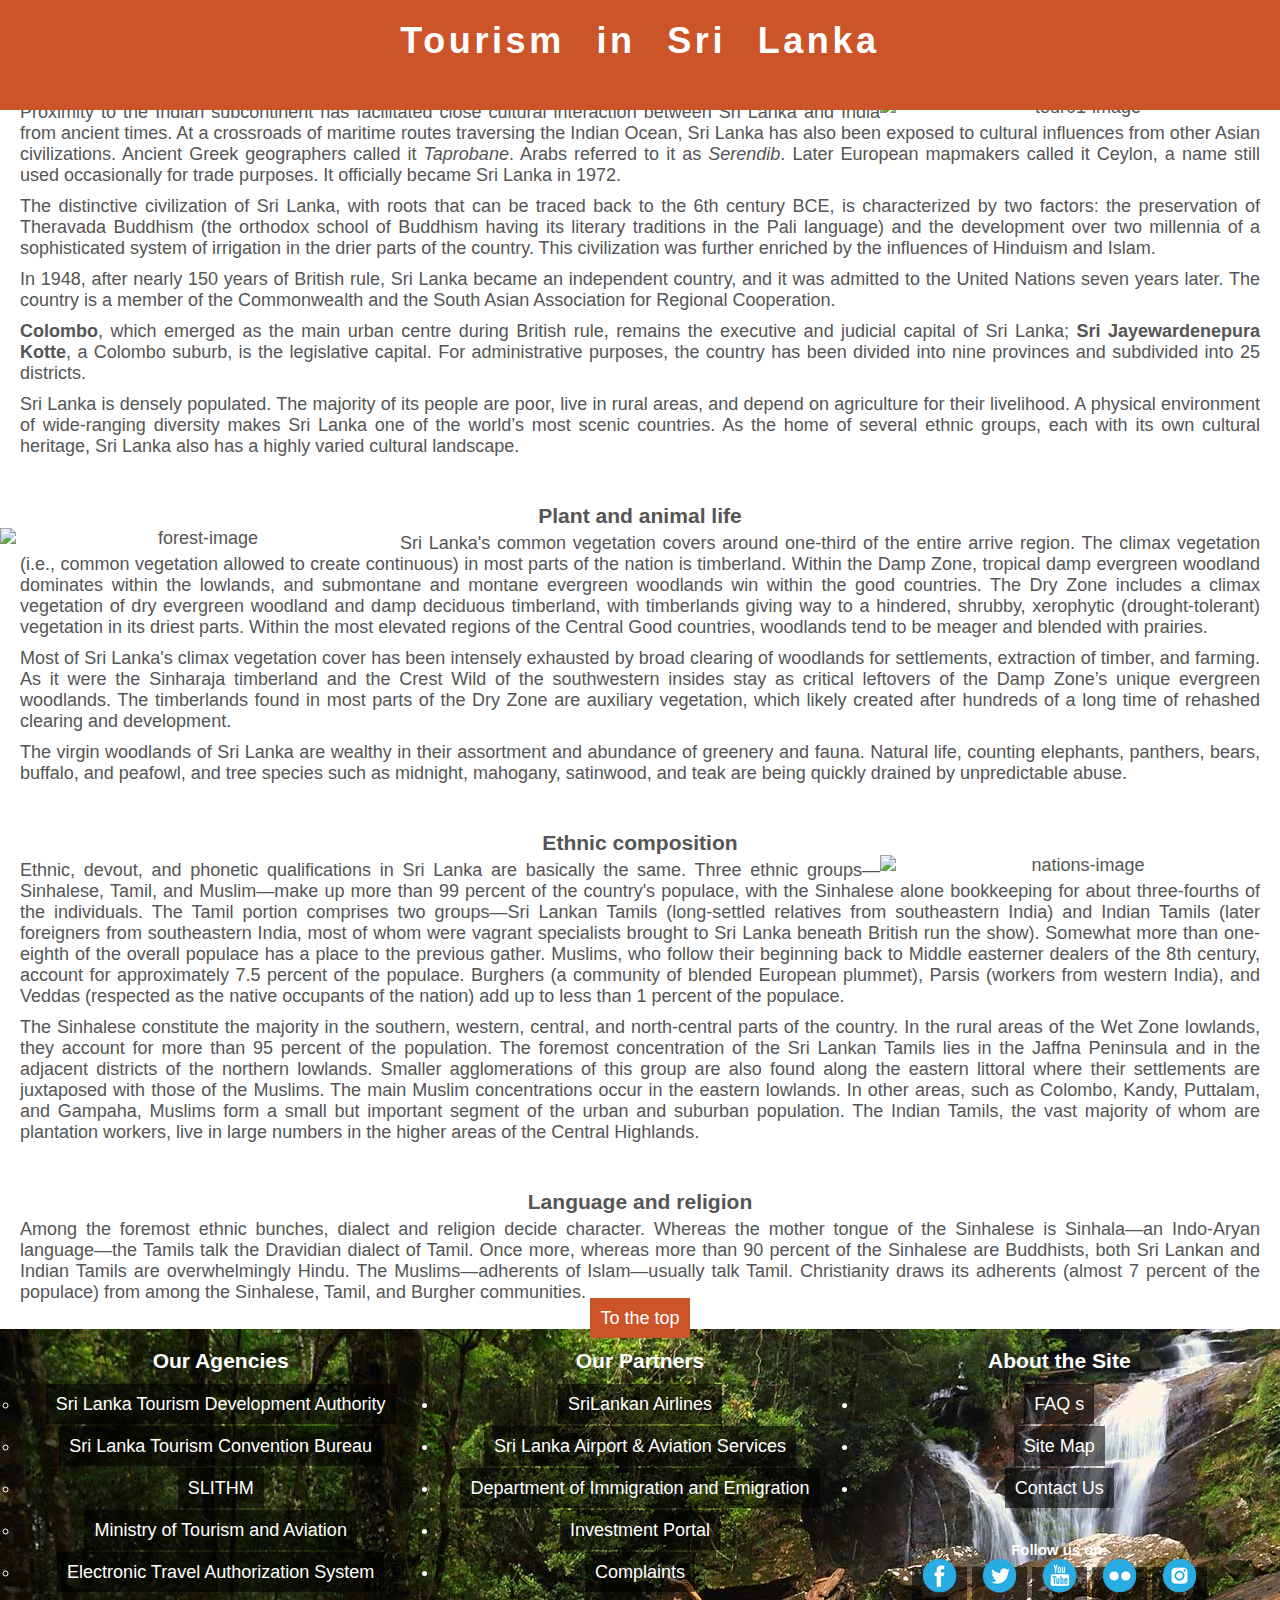
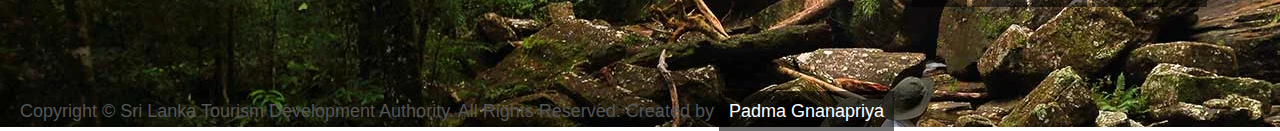
==== about.html @ 74c0e7a9 "Add footers" ====
<!DOCTYPE html>
<html>
    <head>
        <title>My website</title>
        <link rel="stylesheet" type="text/css" href="style.css">
    </head>
    <body>
        <header id="main-header">
            <div class="container">
                <h1>Tourism in Sri Lanka</h1>
            </div>
        </header>

        <nav id="navibar">
            <a href="index.html">home</a>
            <a href="about.html">About</a>
            <a href="history.html">History</a>
            <a href="Where-to-go.html">Where to go</a>
            <a href="map.html">Map</a>
            <a href="contact.html">Contact</a>
        </nav>
        
        <div class="box-2">
            <h3>Sri Lanka</h3>
            <hr>
            <p><b>Sri Lanka</b>, formerly <i>Ceylon</i>, island country lying in the Indian Ocean and separated from 
                peninsular India by the Palk Strait. It is located between latitudes 5°55′ and 9°51′ N and longitudes 
                79°41′ and 81°53′ E and has a maximum length of 268 miles (432 km) and a maximum width of 139 miles (224 km).
            </p>
            <img width="400px" src="g14.webp" alt="tour01-image" style="float: right">
            <p>
                Proximity to the Indian subcontinent has facilitated close cultural interaction between 
                Sri Lanka and India from ancient times. At a crossroads of maritime routes traversing the 
                Indian Ocean, Sri Lanka has also been exposed to cultural influences from other Asian 
                civilizations. Ancient Greek geographers called it <i>Taprobane</i>. Arabs referred to it as 
                <i>Serendib</i>. Later European mapmakers called it Ceylon, a name still used occasionally for 
                trade purposes. It officially became Sri Lanka in 1972.
            </p>
            <p>
                The distinctive civilization of Sri Lanka, with roots that can be traced back to the 6th 
                century BCE, is characterized by two factors: the preservation of Theravada Buddhism 
                (the orthodox school of Buddhism having its literary traditions in the Pali language) and 
                the development over two millennia of a sophisticated system of irrigation in the drier 
                parts of the country. This civilization was further enriched by the influences of Hinduism 
                and Islam.
            </p>
            <p>
                In 1948, after nearly 150 years of British rule, Sri Lanka became an independent country, 
                and it was admitted to the United Nations seven years later. The country is a member of the 
                Commonwealth and the South Asian Association for Regional Cooperation.
            </p>
            <p>
                <b>Colombo</b>, which emerged as the main urban centre during British rule, remains the executive 
                and judicial capital of Sri Lanka; <b>Sri Jayewardenepura Kotte</b>, a Colombo suburb, is the 
                legislative capital. For administrative purposes, the country has been divided into nine 
                provinces and subdivided into 25 districts.
            </p>
            <p>
                Sri Lanka is densely populated. The majority of its people are poor, live in rural areas, and 
                depend on agriculture for their livelihood. A physical environment of wide-ranging diversity 
                makes Sri Lanka one of the world’s most scenic countries. As the home of several ethnic groups, 
                each with its own cultural heritage, Sri Lanka also has a highly varied cultural landscape.
            </p>
            <br/>
            <br/>
            <h3>Plant and animal life</h3>
            <hr>
            <img id="forest" width="400px" src="forest.webp" alt="forest-image" style="float: left">
            <p>            
                Sri Lanka&#39;s common vegetation covers around one-third of the entire arrive region. The climax 
                vegetation (i.e., common vegetation allowed to create continuous) in most parts of the nation 
                is timberland. Within the Damp Zone, tropical damp evergreen woodland dominates within the lowlands, 
                and submontane and montane evergreen woodlands win within the good countries. The Dry Zone includes 
                a climax vegetation of dry evergreen woodland and damp deciduous timberland, with timberlands giving 
                way to a hindered, shrubby, xerophytic (drought-tolerant) vegetation in its driest parts. Within 
                the most elevated regions of the Central Good countries, woodlands tend to be meager and blended 
                with prairies.
            </p>
            <p>
                Most of Sri Lanka&#39;s climax vegetation cover has been intensely exhausted by broad clearing of 
                woodlands for settlements, extraction of timber, and farming. As it were the Sinharaja timberland 
                and the Crest Wild of the southwestern insides stay as critical leftovers of the Damp Zone’s 
                unique evergreen woodlands. The timberlands found in most parts of the Dry Zone are auxiliary 
                vegetation, which likely created after hundreds of a long time of rehashed clearing and development.
            </p>
            <p>
                The virgin woodlands of Sri Lanka are wealthy in their assortment and abundance of greenery and 
                fauna. Natural life, counting elephants, panthers, bears, buffalo, and peafowl, and tree species 
                such as midnight, mahogany, satinwood, and teak are being quickly drained by unpredictable abuse.
            </p>
            <br/>
            <br/>
            <h3>Ethnic composition</h3>
            <hr><img width="400px" src="nations.webp" alt="nations-image" style="float: right">

            <p>            
                Ethnic, devout, and phonetic qualifications in Sri Lanka are basically the same. Three ethnic 
                groups—Sinhalese, Tamil, and Muslim—make up more than 99 percent of the country&#39;s populace, with the 
                Sinhalese alone bookkeeping for about three-fourths of the individuals. The Tamil portion comprises 
                two groups—Sri Lankan Tamils (long-settled relatives from southeastern India) and Indian Tamils (later 
                foreigners from southeastern India, most of whom were vagrant specialists brought to Sri Lanka beneath 
                British run the show). Somewhat more than one-eighth of the overall populace has a place to the previous 
                gather. Muslims, who follow their beginning back to Middle easterner dealers of the 8th century, 
                account for approximately 7.5 percent of the populace. Burghers (a community of blended European 
                plummet), Parsis (workers from western India), and Veddas (respected as the native occupants of the 
                nation) add up to less than 1 percent of the populace.
            </p>
            <p>
                The Sinhalese constitute the majority in the southern, western, central, and north-central parts of 
                the country. In the rural areas of the Wet Zone lowlands, they account for more than 95 percent of 
                the population. The foremost concentration of the Sri Lankan Tamils lies in the Jaffna Peninsula and 
                in the adjacent districts of the northern lowlands. Smaller agglomerations of this group are also 
                found along the eastern littoral where their settlements are juxtaposed with those of the Muslims. 
                The main Muslim concentrations occur in the eastern lowlands. In other areas, such as Colombo, Kandy, 
                Puttalam, and Gampaha, Muslims form a small but important segment of the urban and suburban population. 
                The Indian Tamils, the vast majority of whom are plantation workers, live in large numbers in the higher 
                areas of the Central Highlands.
            </p>
            <br/>
            <br/>
            <h3>Language and religion</h3>
            <hr>
            <p>
                Among the foremost ethnic bunches, dialect and religion decide character. Whereas the mother tongue of the 
                Sinhalese is Sinhala—an Indo-Aryan language—the Tamils talk the Dravidian dialect of Tamil. Once more, 
                whereas more than 90 percent of the Sinhalese are Buddhists, both Sri Lankan and Indian Tamils are 
                overwhelmingly Hindu. The Muslims—adherents of Islam—usually talk Tamil. Christianity draws its adherents 
                (almost 7 percent of the populace) from among the Sinhalese, Tamil, and Burgher communities.
            </p>
            
        </div>
        <a href="about.html" class="box-3"><i></i>To the top</a>
     
        <footer>
            <article>
                <div>
                <ul>
                <h3>Our Agencies</h3><br/>
                <ul>
                    <li><a href="http://www.sltda.gov.lk/" target="_blank"> Sri Lanka Tourism Development Authority</a></li><br/>
                    <li><a href="http://www.visitsrilanka.net/" target="_blank"> Sri Lanka Tourism Convention Bureau</a></li><br/>
                    <li><a href="http://www.slithm.edu.lk/" target="_blank"> SLITHM</a></li><br/>
                    <li><a href="http://www.tourismmin.gov.lk/" target="_blank"> Ministry of Tourism and Aviation</a></li><br/>
                    <li><a href="http://eta.gov.lk/slvisa/" target="_blank">Electronic Travel Authorization System</a></li></ul><br/><br/>
                </ul></div><br/><div>
                    <h3>Our Partners</h3><br/>
                    <ul>
                    <li><a href="https://www.srilankan.com/" target="_blank">SriLankan Airlines</a></li><br/>
                    <li><a href="http://www.airport.lk/" target="_blank"> Sri Lanka Airport &amp; Aviation Services</a></li><br/>
                    <li><a href="http://www.immigration.gov.lk/" target="_blank"> Department of Immigration and Emigration</a></li><br/>
                    <li><b><a href="http://www.sltda.gov.lk/index.html" target="_blank">Investment Portal</a></b></li><br/>
                    <li><b><a href="https://complaints.sltda.gov.lk/" target="_blank">Complaints</a></b></li><br/><br/>
                </ul></div><br/>
                    <h3>About the Site</h3><br/>
                    <ul>
                    <li><a href="#" target="_blank">FAQ s</a></li><br/>
                    <li><a href="#" target="_blank">Site Map</a></li><br/>
                    <li><a href="contact.html" target="_blank">Contact Us</a></li><br/>
                </ul><br/>
                    <h5>Follow us on:</h5>
                    <div>
                    <ul>
                    <a target="_blank" href="https://www.facebook.com/tourismsrilanka.gov.lk"><img alt="facebook" src="images/facebook.png"></a>
                    <a target="_blank" href="https://twitter.com/tourismlk"><img alt="twitter" src="images/twitter.png"></a>
                    <a target="_blank" href="http://www.youtube.com/user/srilankatravelvideo?feature=mhee"><img alt="youtube" src="images/youtube.png"></a>
                    <a target="_blank" href="http://www.flickr.com/photos/88388809@N04/"><img alt="flickr" src="images/flickr.png"></a>
                    <a target="_blank" href="https://www.instagram.com/destination_srilanka/"><img alt="instagram" src="images/instagram.png"></a>
                </ul></div>
            </article>
            <p>Copyright © Sri Lanka Tourism Development Authority. All Rights Reserved.  Created by <a target="_blank" href="https://www.linkedin.com/in/padma-gnanapriya-16b515180">Padma Gnanapriya</a></p>
        </footer>   
    </body>
</html>
---- style.css ----
*{
    margin:0;
    padding:0;
    border:0;
    box-sizing: border-box;
}

body{
    background-color: white;
    color: #555555;
    font-family: Arial, Helvetica, sans-serif;
    font-size: 18px;
    font-weight: normal;
    text-align: center;
}

a{
    text-decoration:none;
    color:white;
    background-color: rgb(204, 84, 41);
    padding: 10px;
}


a:hover{
    color: yellow;
    transform: scale(1.2);
}

p{
    text-align: justify;
    padding: 5px 20px;
}

header nav ul li:hover{
    transform: scale(1.2);
    transition-delay: 0.1s;
}

header{   
    background-color: rgb(204, 84, 41);
    color:white;
    width: 100%;
    height: 110px;
    padding-top: 20px;
    padding-bottom: 30px;
    overflow: hidden;
    position: fixed;

    z-index: 200;
}

header div{
    letter-spacing: 0.2em;
    word-spacing: 1em;
    padding-bottom:15px;
}

header nav ul li{
    float:left;
    padding-left: 2em;
    text-justify: auto;
    list-style: none;
}

.text-box{
    position: absolute;
    top: 200px;
    color: white;
    background-color: rgba(0, 0, 0, 0.356);
    font-size: 10vw;
}

.container{
    position: relative;
}

.text-area img{
    padding: 15px;
}



/*-----Amazing background-----*/
.parallax{
    background-size: cover;
}

.parallax-inner{
    padding-top:5%;
    padding-bottom: 5%;
}

.pi01{
    background:url("images/Tour29.webp")
        repeat fixed 100%;
}

.pi02{
    background:url("images/Tour18.webp")
        repeat fixed 100%;
}


.parallax a{
    background-color: transparent;
}




/*---x--Amazing background--x---*/
.row:after {
    content: "";
    display: table;
    clear: both;
  }

/* parallel paragraphss */
.columnA {
    float: left;
    width: 66.33%;
    padding: 10px;
  }
  
  .columnB {
    float: left;
    width: 33.33%;
    padding: 10px;
  }
  
  
  .rowx:after {
    content: "";
    display: table;
    clear: both;
  }
  
  @media screen and (max-width: 480px) {
  
          .columnA{
              width: 0%;
              visibility:hide;
              overflow:hidden;
              display:none;
            }
          .columnB {
            width: 100%;
          } 
      }
  .box-1{
    background:url("images/Tour29.webp")
    repeat fixed 100%;
    color: #fff;
    border: 10px coral solid;
    border-width: 7px;
    padding: 30px;
}




details{
    font-size: 3vw;
    color: white;
    padding-bottom: 10px;
    background-color: rgba(0, 0, 0, 0.555);
}

.my-form{
    padding: 20px;
    padding-left: 50px;
    padding-bottom: 20px;
}

.form-group{
  padding-bottom: 15px;
  color: white;
}

.my-form label{
    display: block;
}

.my-form input[type="text"], .my-form textarea{
    padding: 8px;
    width:60%;
}

.my-form input[type="submit"]{
    background-color: #333;
    color: #fff;
    padding: 10px 15px;
    border:none;
}

/*-------Amazing places-------*/


/* Basic */

@-ms-viewport {
    width: device-width;
}

@media screen and (max-width: 480px) {
    html, body {
        min-width: 320px;
    }

}

/* Image */

.image {
    border-radius: 4px;
    border: 0;
    display: inline-block;
    position: relative;
}

    .image img {
        border-radius: 4px;
        display: block;
    }

    .image.left, .image.right {
        max-width: 40%;
    }

        .image.left img, .image.right img {
            width: 100%;
        }

    .image.left {
        float: left;
        margin: 0 1.5em 1em 0;
        top: 0.25em;
    }

    .image.right {
        float: right;
        margin: 0 0 1em 1.5em;
        top: 0.25em;
    }

    .image.fit {
        display: block;
        margin: 0 0 2em 0;
        width: 100%;
    }

        .image.fit img {
            width: 100%;
        }

    .image.main {
        display: block;
        margin: 0 0 3em 0;
        width: 100%;
        width: 300px;
    }

        .image.main img {
            width: 100%;
        }
/* Columns */
.columns {
    position: relative;
    column-count: 4;
    column-gap: 1em;
}

    .columns .image {
        position: relative;
        display: inline-block;
        margin: 0 0 .5em;
        width: 100%;
        overflow: hidden;
    }

        .columns .image img {
            transition: transform 0.2s ease-in-out;
        }

        .columns .image:hover img {
            transform: scale(1.1);
        }

    @media screen and (max-width: 736px) {
        .columns {
            column-count: 2;
        }
        
    }

    @media screen and (max-width: 480px) {
        .columns {
            column-count: 1;
        }
        .column1{
            width: 0%;
            visibility:hide;
            overflow:hidden;
            display:none;
          }
        .column2 {
          width: 100%;
        } 
    }

    .columns{
        background: rgb(204, 84, 41);;
    }
/*---x---Amazing places---x---*/

article {
    -webkit-column-width: 360px;
    -moz-column-width: 360p;
    column-width: 360p;
    padding: 20px;
    margin-bottom: 30px;
  }

  footer{
      background:url("images/Tour03.webp");   
  }
  
  footer a{
    background-color: rgba(0, 0, 0, 0.555);
      font-weight: 500;
  }
  
  footer article{
      color: white;
  }

 fieldset{
      text-align: left;
      background-color: rgb(230, 111, 64);
      list-style: none;
      padding-left: 40px;
      font-size: 2vw;
      color: black;
  }
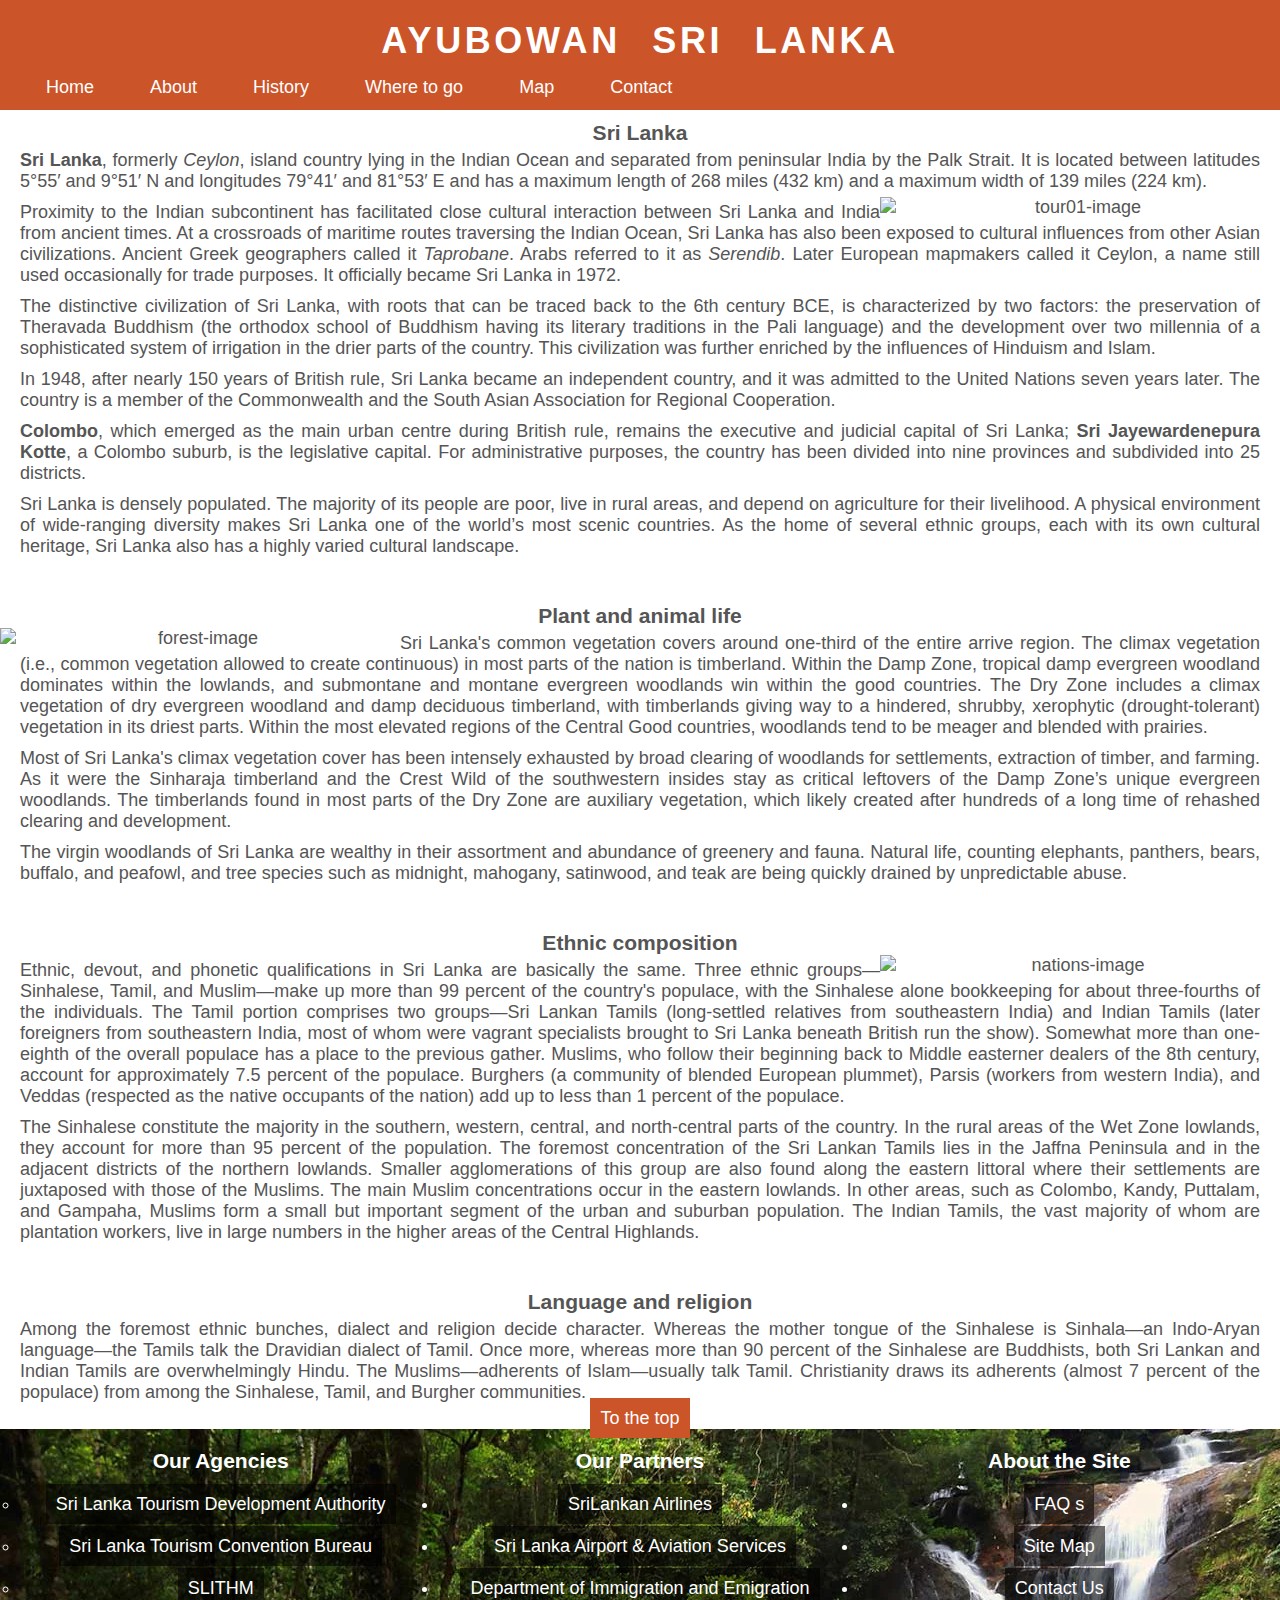
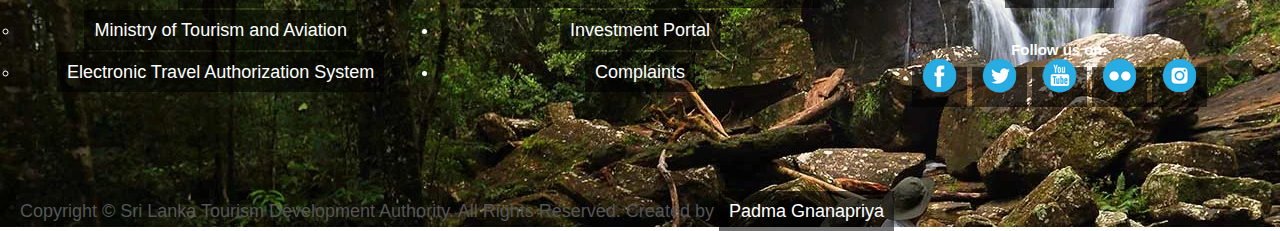
==== commit cac00c13: "finish headers" ====
--- a/about.html
+++ b/about.html
@@ -5,20 +5,24 @@
         <link rel="stylesheet" type="text/css" href="style.css">
     </head>
     <body>
-        <header id="main-header">
-            <div class="container">
-                <h1>Tourism in Sri Lanka</h1>
+        <header>
+        
+            <div>
+                <h1>AYUBOWAN SRI LANKA</h1>
             </div>
-        </header>
+            <nav>
+                <ul>
+                    <li><a href="index.html">Home</a></li>
+                    <li><a href="about.html">About</a></li>
+                    <li><a href="history.html">History</a></li>
+                    <li><a href="Where-to-go.html">Where to go</a></li>
+                    <li><a href="map.html">Map</a></li>
+                    <li><a href="index.html#contact_link">Contact</a></li>
+                </ul>    
+            </nav>
+        </header> 
+        <div class="margin">-----</div>
 
-        <nav id="navibar">
-            <a href="index.html">home</a>
-            <a href="about.html">About</a>
-            <a href="history.html">History</a>
-            <a href="Where-to-go.html">Where to go</a>
-            <a href="map.html">Map</a>
-            <a href="contact.html">Contact</a>
-        </nav>
         
         <div class="box-2">
             <h3>Sri Lanka</h3>
@@ -153,21 +157,21 @@
                 </ul></div><br/>
                     <h3>About the Site</h3><br/>
                     <ul>
-                    <li><a href="#" target="_blank">FAQ s</a></li><br/>
-                    <li><a href="#" target="_blank">Site Map</a></li><br/>
-                    <li><a href="contact.html" target="_blank">Contact Us</a></li><br/>
+                    <li><a href="index.html#faq_link" target="_blank">FAQ s</a></li><br/>
+                    <li><a href="sitemap.xml" target="_blank">Site Map</a></li><br/>
+                    <li><a href="index.html#contact_link" target="_blank">Contact Us</a></li><br/>
                 </ul><br/>
                     <h5>Follow us on:</h5>
                     <div>
                     <ul>
                     <a target="_blank" href="https://www.facebook.com/tourismsrilanka.gov.lk"><img alt="facebook" src="images/facebook.png"></a>
                     <a target="_blank" href="https://twitter.com/tourismlk"><img alt="twitter" src="images/twitter.png"></a>
-                    <a target="_blank" href="http://www.youtube.com/user/srilankatravelvideo?feature=mhee"><img alt="youtube" src="images/youtube.png"></a>
-                    <a target="_blank" href="http://www.flickr.com/photos/88388809@N04/"><img alt="flickr" src="images/flickr.png"></a>
-                    <a target="_blank" href="https://www.instagram.com/destination_srilanka/"><img alt="instagram" src="images/instagram.png"></a>
+                    <a target="_blank" href="#"><img alt="youtube" src="images/youtube.png"></a>
+                    <a target="_blank" href="#"><img alt="flickr" src="images/flickr.png"></a>
+                    <a target="_blank" href="#"><img alt="instagram" src="images/instagram.png"></a>
                 </ul></div>
             </article>
             <p>Copyright © Sri Lanka Tourism Development Authority. All Rights Reserved.  Created by <a target="_blank" href="https://www.linkedin.com/in/padma-gnanapriya-16b515180">Padma Gnanapriya</a></p>
-        </footer>   
+        </footer>
     </body>
 </html>--- a/style.css
+++ b/style.css
@@ -343,4 +343,8 @@
       font-size: 2vw;
       color: black;
   }
+
+  .margin{
+      padding: 50px;
+  }
  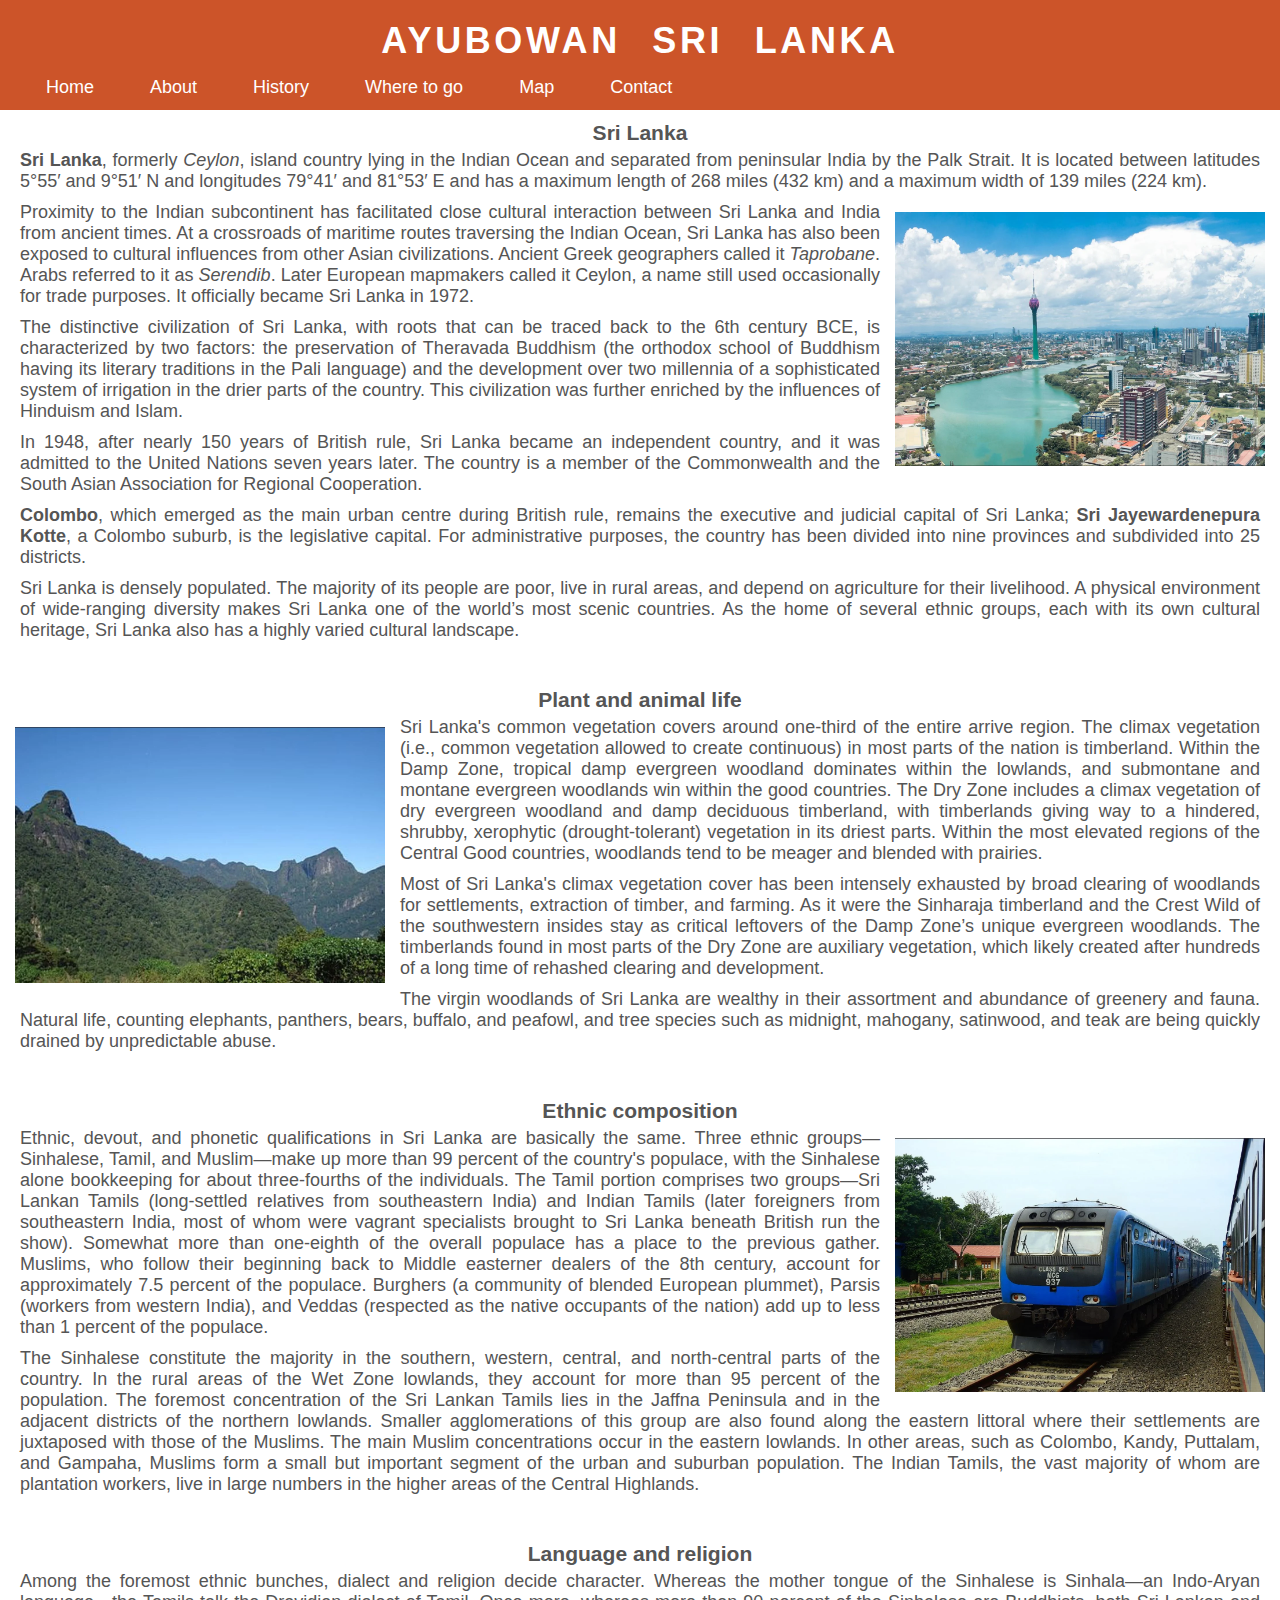
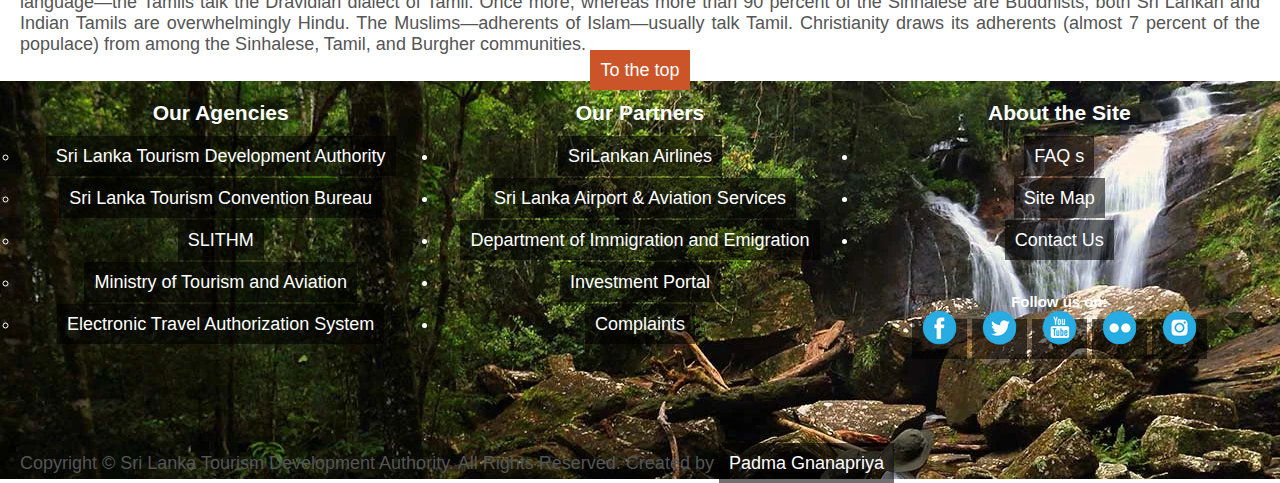
==== commit dc116520: "Add pulze effect and type eriter effect" ====
--- a/about.html
+++ b/about.html
@@ -23,15 +23,15 @@
         </header> 
         <div class="margin">-----</div>
 
-        
-        <div class="box-2">
+
+        <div class="text-area">
             <h3>Sri Lanka</h3>
             <hr>
             <p><b>Sri Lanka</b>, formerly <i>Ceylon</i>, island country lying in the Indian Ocean and separated from 
                 peninsular India by the Palk Strait. It is located between latitudes 5°55′ and 9°51′ N and longitudes 
                 79°41′ and 81°53′ E and has a maximum length of 268 miles (432 km) and a maximum width of 139 miles (224 km).
             </p>
-            <img width="400px" src="g14.webp" alt="tour01-image" style="float: right">
+            <img width="400px" src="images/Tour07.webp" alt="tour01-image" style="float: right">
             <p>
                 Proximity to the Indian subcontinent has facilitated close cultural interaction between 
                 Sri Lanka and India from ancient times. At a crossroads of maritime routes traversing the 
@@ -69,7 +69,7 @@
             <br/>
             <h3>Plant and animal life</h3>
             <hr>
-            <img id="forest" width="400px" src="forest.webp" alt="forest-image" style="float: left">
+            <img id="forest" width="400px" src="images/The Knuckles Mountain Range.webp" alt="forest-image" style="float: left">
             <p>            
                 Sri Lanka&#39;s common vegetation covers around one-third of the entire arrive region. The climax 
                 vegetation (i.e., common vegetation allowed to create continuous) in most parts of the nation 
@@ -95,7 +95,7 @@
             <br/>
             <br/>
             <h3>Ethnic composition</h3>
-            <hr><img width="400px" src="nations.webp" alt="nations-image" style="float: right">
+            <hr><img width="400px" src="images/Tour30.webp" alt="nations-image" style="float: right">
 
             <p>            
                 Ethnic, devout, and phonetic qualifications in Sri Lanka are basically the same. Three ethnic 
--- a/style.css
+++ b/style.css
@@ -347,4 +347,76 @@
   .margin{
       padding: 50px;
   }
- + 
+
+  
+.flex-box-padme{
+    display: flex;
+    flex-wrap: wrap;
+    justify-content: space-around;
+}
+
+
+.flex-box-padme img{
+    width: 300px;
+    margin-top: 20px;
+    margin-left: 10px;
+    margin-right: 10px;
+    margin-bottom: 1px;
+
+}
+
+.flex-box-padme img:hover{
+      transform: scale(1.1);
+      border: 2px solid red;
+} 
+
+.flex-box-images h4{
+    position: relative;
+    text-align: center;
+    font-size: larger;
+}
+
+
+
+  /*Pluz effect*/
+  .pulse{
+    position: absolute;
+    border-radius: 50%;
+    animation: grow 1s infinite ease-in-out;
+}
+.pulse:nth-child(n){
+    width: 100px;
+    height: 100px;
+    border: 1px solid #fbbc05; /* yellow */
+    box-shadow: 0 0 10px #fbbc05;
+}
+.pulse:nth-child(2n){
+    width: 50px;
+    height: 50px;
+    border: 1px solid #34a853; /* green */
+    box-shadow: 0 0 10px #34a853;
+}
+.pulse:nth-child(3n){
+    width: 150px;
+    height: 150px;
+    border: 1px solid #4285F4; /* blue */
+    box-shadow: 0 0 10px #4285F4;
+}
+.pulse:nth-child(4n){
+    width: 70px;
+    height: 70px;
+    border: 1px solid #DB4437; /* red */
+    box-shadow: 0 0 10px #DB4437;
+}
+@keyframes grow{
+    0%{
+        transform: translate(-50%,-50%) scale(.5);
+    }
+    50%{
+        transform: translate(-50%,-50%) scale(1);
+    }
+    100%{
+        transform: translate(-50%,-50%) scale(.5);
+    }
+}
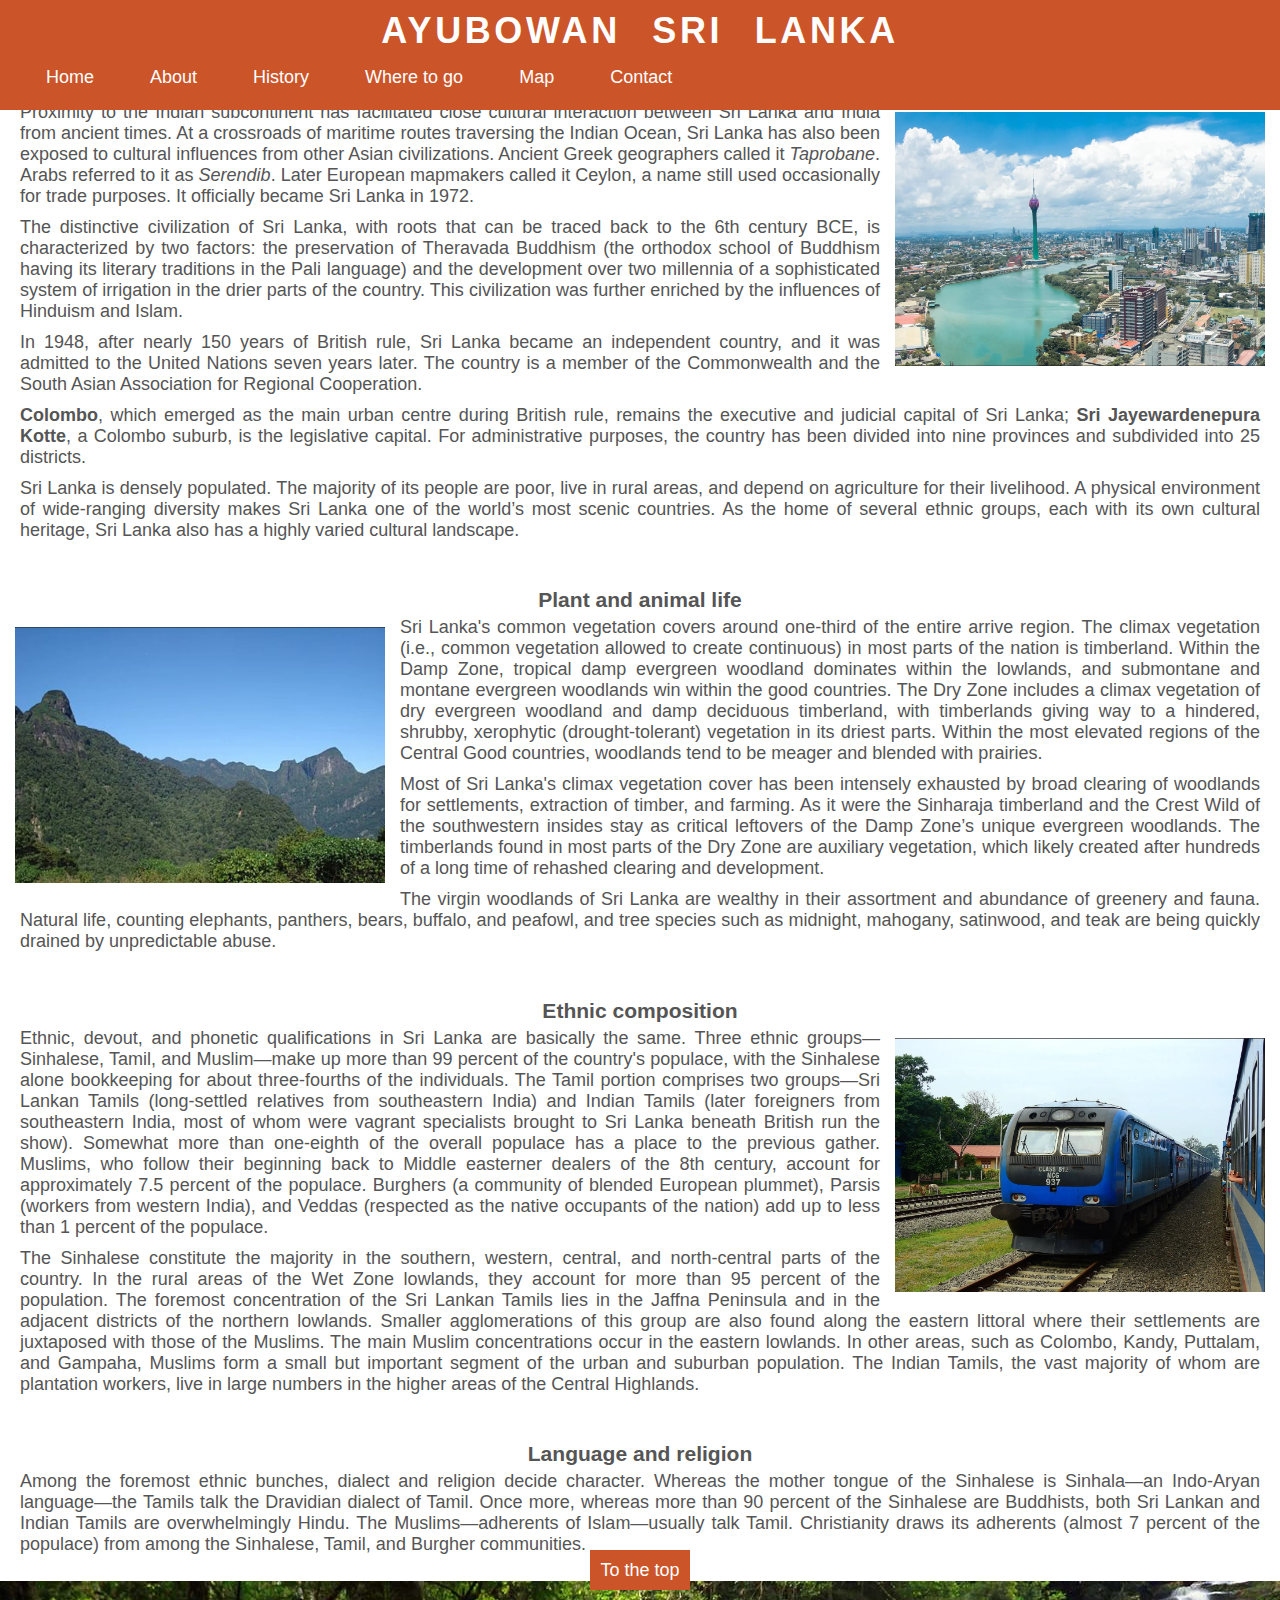
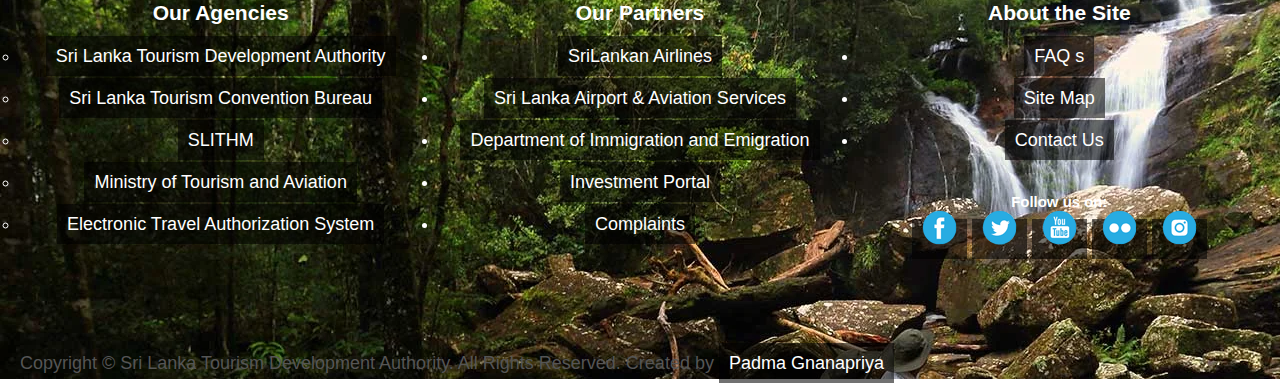
==== commit 42ec51ee: "modify scroll effect button code" ====
--- a/about.html
+++ b/about.html
@@ -133,7 +133,7 @@
             </p>
             
         </div>
-        <a href="about.html" class="box-3"><i></i>To the top</a>
+        <a href="#marginz"><i></i>To the top</a>
      
         <footer>
             <article>
--- a/style.css
+++ b/style.css
@@ -4,6 +4,10 @@
     border:0;
     box-sizing: border-box;
 }
+html {
+    scroll-behavior: smooth;
+  }
+
 
 body{
     background-color: white;
@@ -21,6 +25,9 @@
     padding: 10px;
 }
 
+#home-icon{
+    display: none;
+}
 
 a:hover{
     color: yellow;
@@ -42,8 +49,8 @@
     color:white;
     width: 100%;
     height: 110px;
-    padding-top: 20px;
-    padding-bottom: 30px;
+    padding-top: 10px;
+    padding-bottom: 10px;
     overflow: hidden;
     position: fixed;
 
@@ -54,6 +61,7 @@
     letter-spacing: 0.2em;
     word-spacing: 1em;
     padding-bottom:15px;
+
 }
 
 header nav ul li{
@@ -207,8 +215,32 @@
     html, body {
         min-width: 320px;
     }
-
-}
+}
+/*-----Navigation------ */
+@media screen and (max-width:700px){
+    header nav ul {
+        position: absolute;
+        right: 0;
+        top: 100px;
+      }
+      header nav ul li{
+        float: none;
+        display: block;
+        text-align: left;
+        padding: 5px;
+      }
+
+      #home-icon{
+        display: inline;
+    }
+
+     #home-icon:hover{
+         transform: scale(1.2);
+     }
+
+}
+/*--x---Navigation---x--- */
+
 
 /* Image */
 
@@ -344,7 +376,7 @@
       color: black;
   }
 
-  .margin{
+  #marginz{
       padding: 50px;
   }
  
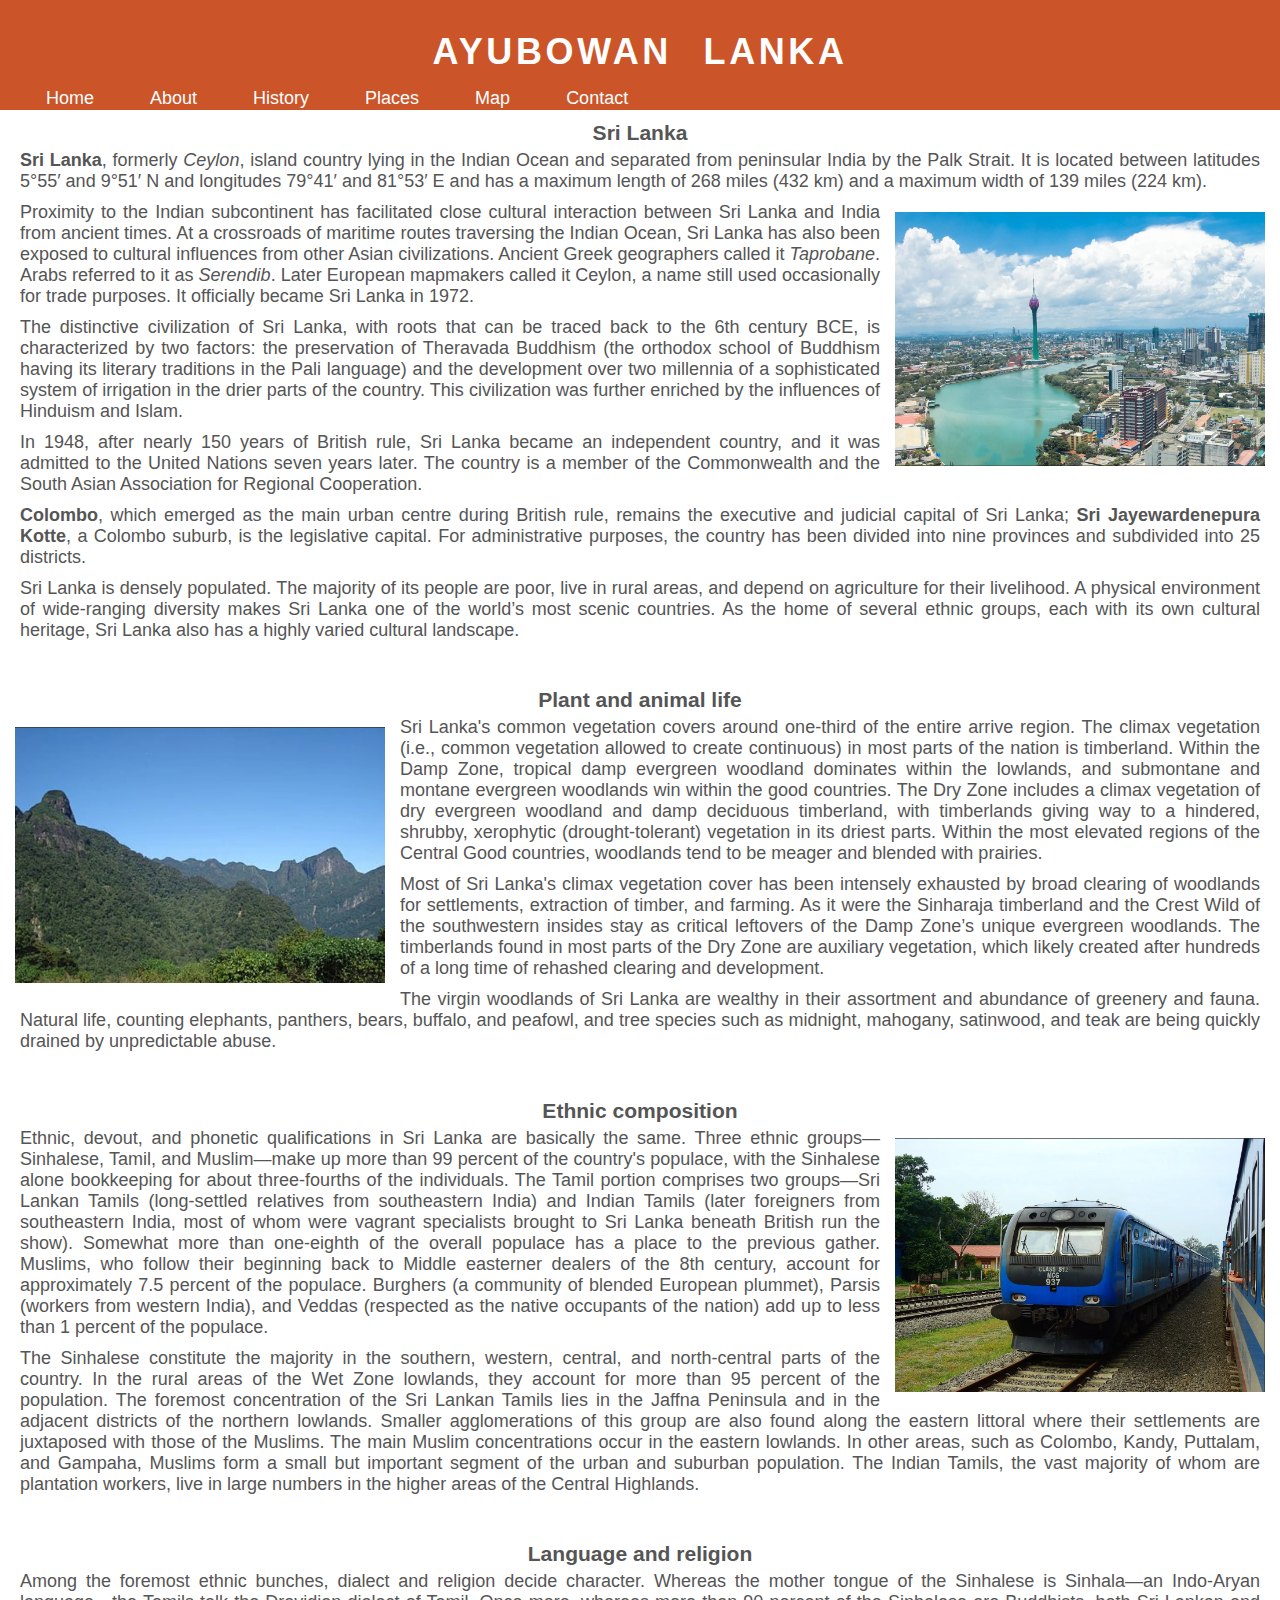
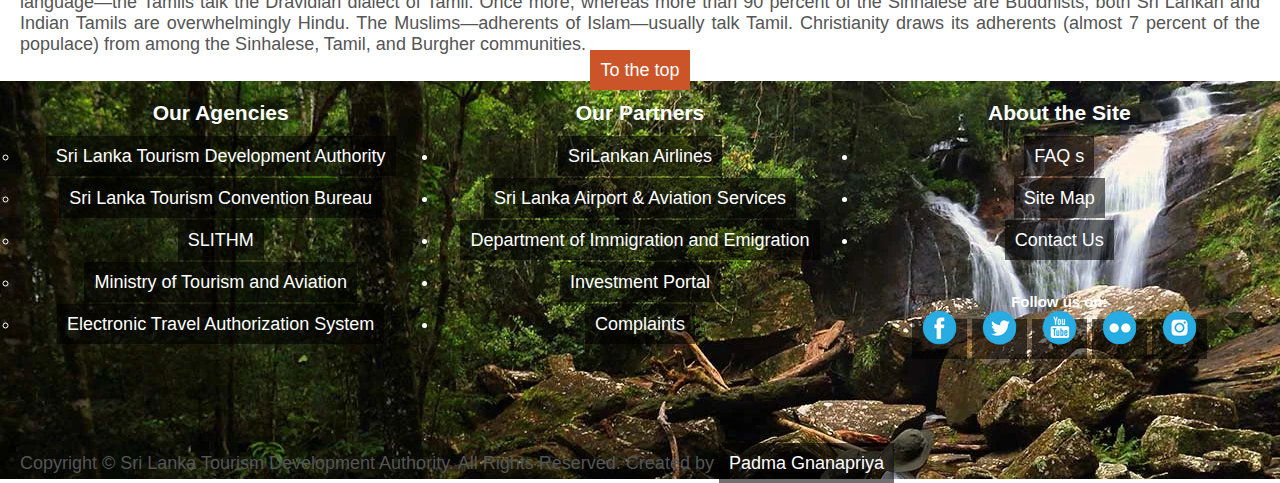
==== commit bb7f3903: "basic parts are completed" ====
--- a/about.html
+++ b/about.html
@@ -1,27 +1,32 @@
 <!DOCTYPE html>
-<html>
-    <head>
-        <title>My website</title>
-        <link rel="stylesheet" type="text/css" href="style.css">
-    </head>
-    <body>
-        <header>
-        
-            <div>
-                <h1>AYUBOWAN SRI LANKA</h1>
-            </div>
-            <nav>
-                <ul>
-                    <li><a href="index.html">Home</a></li>
-                    <li><a href="about.html">About</a></li>
-                    <li><a href="history.html">History</a></li>
-                    <li><a href="Where-to-go.html">Where to go</a></li>
-                    <li><a href="map.html">Map</a></li>
-                    <li><a href="index.html#contact_link">Contact</a></li>
-                </ul>    
-            </nav>
-        </header> 
-        <div class="margin">-----</div>
+<html lang="en">
+<head>
+    <meta charset="UTF-8">
+    <meta name="viewport" content="width=device-width, initial-scale=1.0">
+    <title>Document</title>
+    <link rel="stylesheet" href="style.css">
+    <link rel="icon" href="images/favicon_IAP_6.ico" type="image/gif" sizes="16x16">
+</head>
+
+<body>
+    <header id="header">       
+        <div>
+            <a href="#" onclick="navifunction()"><img id="home-icon" width="50px" src="images/home.png" alt="home" style="float: right; padding:10px"></a>           
+            <h1>AYUBOWAN LANKA </h1>       
+        </div>
+        <nav>
+            <ul>
+                <li><a href="index.html">Home</a></li>
+                <li><a href="about.html">About</a></li>
+                <li><a href="history.html">History</a></li>
+                <li><a href="Where-to-go.html">Places</a></li>
+                <li><a href="map.html">Map</a></li>
+                <li><a href="index.html#contact_link">Contact</a></li>
+            </ul>    
+        </nav>
+    </header> 
+    <div id="marginz">-----</div>
+
 
 
         <div class="text-area">
